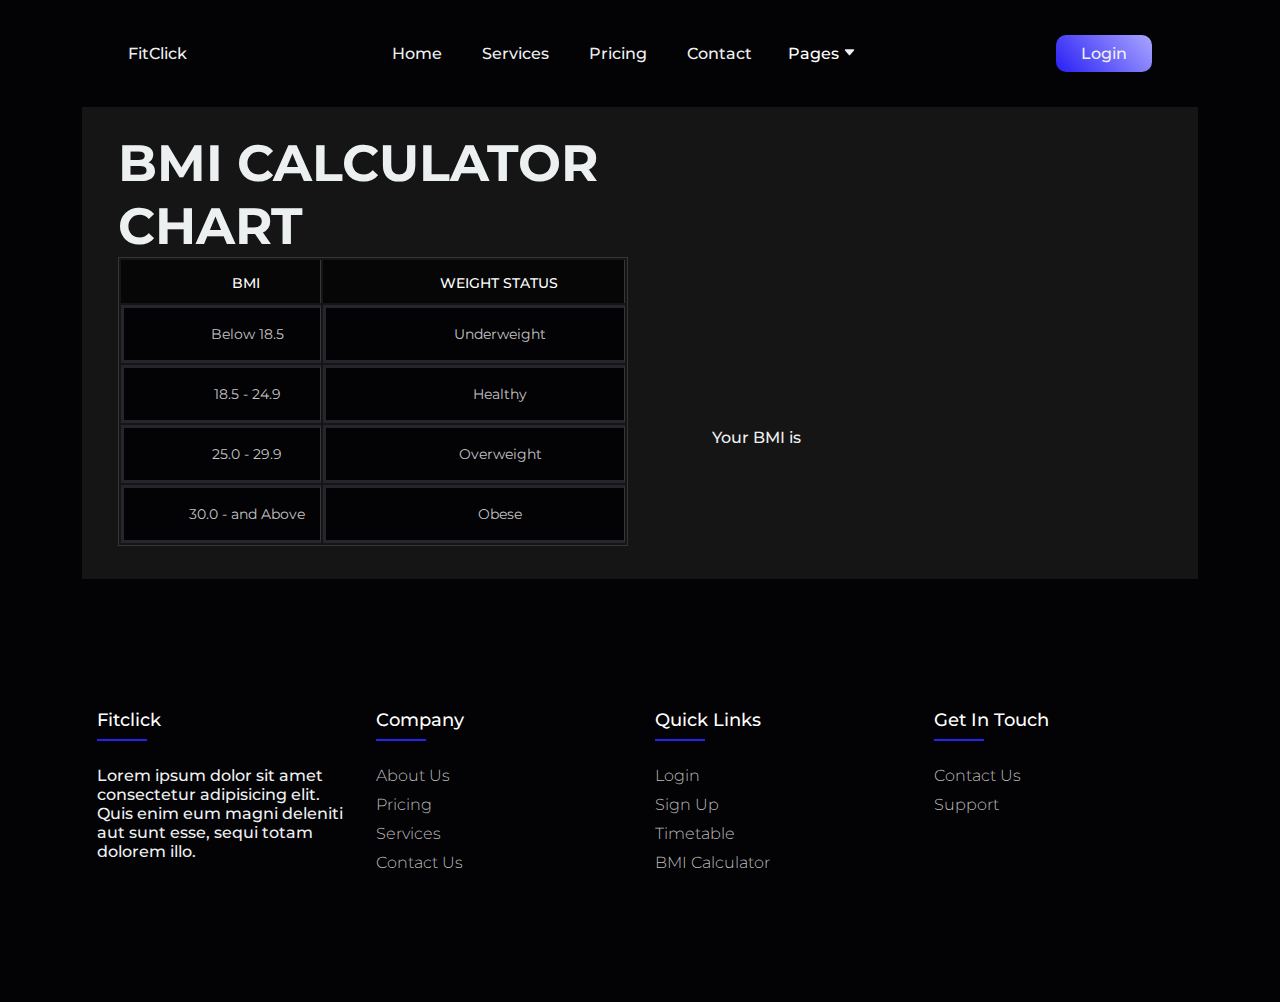
==== bmi.html @ 4f648f8e "Add files via upload" ====
<!DOCTYPE html>
<html lang="en">

<head>
    <meta charset="UTF-8">
    <meta http-equiv="X-UA-Compatible" content="IE=edge">
    <meta name="viewport" content="width=device-width, initial-scale=1.0">
    <title>Document</title>
    <!-- Google Font -->
    <link href="https://fonts.googleapis.com/css?family=Muli:300,400,500,600,700,800,900&display=swap" rel="stylesheet">
    <link href="https://fonts.googleapis.com/css?family=Oswald:300,400,500,600,700&display=swap" rel="stylesheet">
    <link rel="stylesheet" href="stylesheet.css">

    <link href="bootstrap-grid.min.css" rel="stylesheet">
    <!-- <link href="https://cdn.jsdelivr.net/npm/bootstrap@5.2.0/dist/css/bootstrap.min.css" rel="stylesheet" integrity="sha384-gH2yIJqKdNHPEq0n4Mqa/HGKIhSkIHeL5AyhkYV8i59U5AR6csBvApHHNl/vI1Bx" crossorigin="anonymous"> -->
    <link rel="stylesheet" href="https://cdn.jsdelivr.net/npm/bootstrap-icons@1.9.1/font/bootstrap-icons.css">
    <link rel="stylesheet" href="https://cdnjs.cloudflare.com/ajax/libs/font-awesome/4.7.0/css/font-awesome.min.css">
</head>

<body>
    <header>
        <a href="index.html">FitClick</a>
        <nav>
            <ul class="nav__links">
                <li><a class="list-link" href="index.html">Home</a></li>
                <li><a class="list-link" href="services.html">Services</a></li>
                <li><a class="list-link" href="services.html#pricing">Pricing</a></li>
                <li><a class="list-link" href="contact.html">Contact</a></li>
                <div class="dropdown">
                    <button class="dropbtn" onclick="myFunction()">Pages
                        <svg xmlns="http://www.w3.org/2000/svg" width="13" height="13" fill="currentColor" class="bi bi-caret-down-fill" viewBox="0 0 16 16">
                            <path d="M7.247 11.14 2.451 5.658C1.885 5.013 2.345 4 3.204 4h9.592a1 1 0 0 1 .753 1.659l-4.796 5.48a1 1 0 0 1-1.506 0z"/>
                          </svg>
                    </button>
                    <div class="dropdown-content" id="myDropdown">
                        <a class="list-link" href="bmi.html">BMI Calculator</a>
                        <a class="list-link" href="timetable.html">Timetable</a>
                    </div>
                </div>

            </ul>
        </nav>
        <a href="login.html" class="cta"><button class="btn-purple">Login</button></a>
        <!-- <a href="login.html" class="cta"><button class="btn-purple">Login</button></a> -->
        <a onclick="openNav()" class="menu" href="#"><button class="menu-btn">
                <h2><svg xmlns="http://www.w3.org/2000/svg" width="30" height="30" fill="white" class="bi bi-list"
                        viewBox="0 0 16 16">
                        <path fill-rule="evenodd"
                            d="M2.5 12a.5.5 0 0 1 .5-.5h10a.5.5 0 0 1 0 1H3a.5.5 0 0 1-.5-.5zm0-4a.5.5 0 0 1 .5-.5h10a.5.5 0 0 1 0 1H3a.5.5 0 0 1-.5-.5zm0-4a.5.5 0 0 1 .5-.5h10a.5.5 0 0 1 0 1H3a.5.5 0 0 1-.5-.5z" />
                    </svg></h1>
            </button></a>
    </header>

    <div id="mobile__menu" class="overlay">
        <a class="close" onclick="closeNav()">&times;</a>
        <div class="overlay__content">
            <a class="list-link" href="index.html">Home</a>
            <a class="list-link" href="services.html">Services</a>
            <a class="list-link" href="services.html#pricing">Pricing</a>
            <a class="list-link" href="contact.html">Contact</a>
            <a class="list-link" href="bmi.html">BMI Calculator</a>
            <a class="list-link" href="timetable.html">Timetable</a>
            <!-- <div class="dropdown">
                <button class="dropbtn" onclick="myFunction()">Pages
                    <i class="fa fa-caret-down"></i>
                </button>
                <div class="dropdown-content" id="myDropdown">

                </div>
            </div> -->

            <a href="login.html" class="cta"><button class="btn-purple">Login</button></a>
        </div>
    </div>



    <div class="container">
        <div class="contact-section-container">
            <div class="container ">
                <div class="row p-4">

                    <div class="col-lg-6">
                        <div class="section-title chart-title">

                            <h2>BMI CALCULATOR CHART</h2>
                        </div>
                        <div class="chart-table">
                            <table>
                                <thead>
                                    <tr>
                                        <th>Bmi</th>
                                        <th>WEIGHT STATUS</th>
                                    </tr>
                                </thead>
                                <tbody>
                                    <tr>
                                        <td class="point">Below 18.5</td>
                                        <td>Underweight</td>
                                    </tr>
                                    <tr>
                                        <td class="point">18.5 - 24.9</td>
                                        <td>Healthy</td>
                                    </tr>
                                    <tr>
                                        <td class="point">25.0 - 29.9</td>
                                        <td>Overweight</td>
                                    </tr>
                                    <tr>
                                        <td class="point">30.0 - and Above</td>
                                        <td>Obese</td>
                                    </tr>
                                </tbody>
                            </table>
                        </div>
                    </div>

                    <div class="col-lg-6 p-5">
                        <div class="container">
                            <form action="">
                                <div class="user-box fadeIn second">
                                    <input type="text" name="" id="height" required />
                                    <label for="">Height in CM</label>
                                </div>
                                <div class="user-box fadeIn third">
                                    <input type="text" name="" id="weight" required />
                                    <label for="">Weignt in KG</label>
                                </div>

                                <button class="animated-btn fadeIn fourth">Submit</button>
                            </form>
                            <p>Your BMI is <span id="results"></span></p>
                        </div>
                    </div>
                </div>
            </div>

        </div>
    </div>
    </div>
    </div>
    <!-- Contact Section End -->




    <footer class="footer">
        <div class="container">
            <div class="footer-row">
                <div class="footer-col">
                    <h4>Fitclick</h4>
                    <p>Lorem ipsum dolor sit amet consectetur adipisicing elit. Quis enim eum magni deleniti aut sunt
                        esse, sequi totam dolorem illo.</p>
                </div>
                <div class="footer-col">
                    <h4>Company</h4>
                    <ul>
                        <li><a href="index.html">About Us</a></li>
                        <li><a href="services.html#pricing">Pricing</a></li>
                        <li><a href="services.html">Services</a></li>
                        <li><a href="contact.html">Contact Us</a></li>
                        
                    </ul>
                </div>
                <div class="footer-col">
                    <h4>Quick Links</h4>
                    <ul>
                        <li><a href="login.html">Login</a></li>
                        <li><a href="signup.html">Sign Up</a></li>
                        <li><a href="timetable.html">Timetable</a></li>
                        <li><a href="bmi.html">BMI Calculator</a></li>
                    </ul>
                </div>
                <div class="footer-col">
                    <h4>Get in touch</h4>
                    <ul>
                        <li><a href="contact.html">Contact Us</a></li>
                        <li><a href="contact.html">Support</a></li>
                    </ul>

                </div>
            </div>
        </div>
    </footer>


    <script type="text/javascript" src="index.js"></script>
</body>

</html>
---- stylesheet.css ----
@import url('https://fonts.googleapis.com/css2?family=Montserrat:wght@500&display=swap');
:root{
    --black: #030204;
    --blue: #281FF5;
}
*{
    box-sizing: border-box;
    margin: 0;
    padding: 0;
    color: #edf0f1;
    font-family: "Montserrat", sans-serif;
}
body{
    background-color: var(--black);
}
li, a,button, p{
    font-family: "Montserrat", sans-serif;
    font-weight: 500;
    font-size: 16px;
    color: #edf0f1;
    text-decoration: none;

}

header{
    display: flex; 
    justify-content: space-between;
    align-items: center;
    padding: 30px 10%;
}
.logo{
    cursor:pointer;
}

.nav__links{
    list-style: none;
}

.nav__links li{
    display: inline-block;
    padding: 0px 20px;

}

.menu-btn{
    background-color: transparent;
    width: 15px;
    border: none;
}  

.nav__links {
    width: 100%;
    display: flex;
    justify-content: space-around;
    align-items: center;
    list-style: none;
  }
  
  .nav__links .list-link {
    position: relative;
    color: var(--light);
    text-decoration: none;
    padding: 7px 0;
    /* font-size: 1.3rem; */
  }
  
  .nav__links .list-link::after {
    content: '';
    position: absolute;
    bottom: 0;
    left: 50%;
    width: 0%;
    height: 2px;
    background: white;
    transition: 0.4s ease-out;
  }
  
  .nav__links .list-link:hover:after {
    left: 0;
    width: 100%;
  }
  
  .dropdown {
    float: left;
    overflow: hidden;
  }
  
  .dropdown .dropbtn {
    cursor: pointer;
    font-size: 16px;  
    border: none;
    outline: none;
    color: white;
    padding: 14px 16px;
    background-color: inherit;
    font-family: inherit;
    margin: 0;
  }
  .dropdown-content {
    display: none;
    /* flex-direction: column; */
    position: absolute;
    background-color: var(--black);
    min-width: 160px;
    box-shadow: 0px 8px 16px 0px rgba(0,0,0,0.2);
    z-index: 1;
  }
  
  .dropdown-content a {
    float: none;
    color: white;
    padding: 12px 16px;
    text-decoration: none;
    display: block;
    text-align: center;
  }
  
  .dropdown-content a:hover {
    background-color: var(--black);
  }
  
  .show {
    display: block;
  }
/* .nav__links li a{
    transition: all 0.3s ease 0s;
}

.nav__links li a:hover{
    color: var(--blue);
} */

.btn-purple{
    padding: 9px 25px;
    background: rgb(170,166,255);
background: linear-gradient(228deg, rgba(170,166,255,1) 0%, rgba(40,31,245,1) 100%);
    border: none;
    border-radius: 10px;
    cursor: pointer;
    transition: all 0.3s ease 0s;
}

.menu{
    display: none;
}

@media only screen and (max-width: 800px) {
    .nav__links, .cta {
        display: none;
    }
    .menu {
        display: inherit;
    }

    main .hero-body{
        gap: 5em;
        flex-wrap: wrap-reverse;
    }
    .content{
        justify-content: center;
        align-items: center;
    }
    .gray-box1,.gray-box2, .blue-rectangle{
        display: none;
    }
    .blue-box{
        left:0;
        display: none;
    }
    .hero-body{
        gap: 5em;
        flex-wrap: wrap;
    }
    .ss-pic img {
		height: auto;
	}
    .ss-text {
		margin-bottom: 20px;
    }
}

/* Mobile Nav */

.overlay {
    height: 100%;
    width: 0;
    position: fixed;
    z-index: 1;
    left: 0;
    top: 0;
    background-color: var(--black);
    overflow-x: hidden;
    transition: all 0.5s ease 0s;
}

.overlay__content {
    display: flex;
    height: 100%;
    flex-direction: column;
    align-items: center;
    justify-content: center;
}

.overlay a {
    padding: 15px;
    font-size: 28px;
    display: block;
    transition: all 0.3s ease 0s;
}

.overlay a:hover, .overlay a:focus {
    color: var(--blue);
}
.overlay .close {
    position: absolute;
    top: 20px;
    right: 45px;
    font-size: 60px;
    cursor: pointer;
}



@media screen and (max-height: 450px) {
    .overlay a {
        font-size: 20px
    }
    .overlay .close {
        font-size: 40px;
        top: 15px;
        right: 35px
    }
}

/* Reuseable */

/* .section{
    padding: 9rem;
}

.grid{
    display: grid;
    gap: 9rem;
}

.grid-two-column{
    grid-template-columns: repeat(2, 1fr);
    
} */

/* Hero section */
main{
    margin-bottom: 50px;
}
.section{
    margin-bottom: 250px;
}

.section2{
    margin-bottom: 150px;
}
img{
    max-width: 100%;
}

a{
    text-decoration: none;
    color: #edf0f1;
}

.container{
    max-width: 90%;
    margin: 0 auto;
    margin-bottom: 60px;
}

.row{
    display: flex;
}

.hero-body{
    padding: 2em 0 0 0;
    align-items: center;
}

.hero-body>*{
    flex-basis: 100%;
}

.content{
    flex-wrap: wrap;
    gap: 0.5rem
}

h1{
    font-size: clamp(2.5em, 4.8vw, 5.4em);
    color: #edf0f1;
    margin-top: 0;
}

h2{
    font-size: clamp(2.0em, 4.0vw, 5.0em);
    color: #edf0f1;
    margin-top: 0;
}

/* span{
    display: inline-block;
    background-color: white;
    transform: skew(-10deg);
    -webkit-transform: skew(-10deg);
    -moz-transform: skew(-10deg);
    -ms-transform: skew(-10deg);
    -o-transform: skew(-10deg);
    border-radius: 10px;
    
} */

.btn{
    background-color: var(--blue);
    padding: 0.9em 3em;
    color:#edf0f1;
    font-size: 20px;
    text-transform: uppercase;
    border-radius: 10px;

}

.img-body{
    background-size: contain;
    background-position: center;
    background-repeat: no-repeat;
    justify-content: center;
}

.img-body img{
    position: relative;
    /* bottom: -86px; */
    width: 400px;
    border-radius: 20px;

    /* clip-path: circle(50% at 154px 175px); */

}
.header-input-btn{
    flex: content;

}
.header-input{
    background-color: rgba(60, 60, 60, 0.8);
    border: none;
    border-radius: 5px;
    /* width: 70%; */
}

.header-content__input{
    width: 100%;
    margin: 2rem 0 1rem;
    display: flex;
}

.header-content__input input {
    flex: 2;
    width: 100%;
    min-height: 50px;
    font-family: var(--font-family);
    font-weight: 400;
    font-size: 20px;
    line-height: 28px;
    background: rgba(60, 60, 60, 0.8);
    border: 2px solid var(--color-footer);
    padding: 0 1rem;
    outline: none;
    color: #fff;

    border-top-left-radius: 5px;
    border-bottom-left-radius: 5px;
}

.header-content__input button {
    flex: 0.8;
    width: 100%;
    min-height: 50px;
    font-family: var(--font-family);
    font-weight: 200;
    font-size: 20px;
    line-height: 27px;
    background: rgb(170,166,255);
background: linear-gradient(228deg, rgba(170,166,255,1) 0%, rgba(40,31,245,1) 100%);
    /* border: 2px solid var(--blue); */
    padding: 0 1rem;
    color: #fff;
    cursor: pointer;
    outline: none;
    border-radius: 10px;
    margin-left: 6px;
}

.blue-box {
    position: absolute;
    z-index: 2; 
    /* background: rgb(170,166,255); */
background: linear-gradient(228deg, rgba(170,166,255,1) 0%, rgba(40,31,245,1) 100%);
    width: 180px;
    left: 680px;
    top: 400px;
    height: 220px;
    border-radius: 20px;
    padding: 20px;
  }

.center{
    display: flex;
    height: 80%;
    flex-direction: column;
    align-items: center;
    justify-content: center;
}

.round-btn{
    background-color: hsla(276, 100%, 78%, 0.21);
    border-radius: 50px;
    margin-top: 20px;
    padding: 10px;
    border:  1px solid #7300ff4d ;
    box-shadow: 0 4px 8px 0 rgba(0, 0, 0, 0.2), 0 6px 20px 0 rgba(0, 0, 0, 0.19);
}

.blue-rectangle{
    position: absolute;
    z-index: -1; 
    background: rgb(170,166,255);
    background: linear-gradient(228deg, rgba(170,166,255,1) 0%, rgba(40,31,245,1) 100%);
    width: 180px;
    left: 1082px;
    top: 450px;
    height: 70px;
    
    padding: 20px;
}

.gray-box1{
    /* 4D3F43 */
    position: absolute;
    z-index: -1; 
    background: #2a2a3377;
    /* background: linear-gradient(228deg, rgba(170,166,255,1) 0%, rgba(40,31,245,1) 100%); */
    width: 560px;
    left: 702px;
    top: 250px;
    height: 220px;
    
    padding: 20px;
}

.gray-box2{
    position: absolute;
    z-index: -1; 
    background: #2a2a3377;
    /* background: linear-gradient(228deg, rgba(170,166,255,1) 0%, rgba(40,31,245,1) 100%); */
    width: 180px;
    left: 652px;
    top: 300px;
    height: 70px;
    
    padding: 20px;
}

.img-body2 img{
    position: relative;
    /* bottom: -86px; */
    width: 340px;
    border-radius: 20px;

    /* clip-path: circle(50% at 154px 175px); */

}

.col{
    
    display: flex;
    flex-direction: column;    
}

.card{
    background-color: #2a2a3377;
    margin-top: 10px;
    padding: 20px;
    padding-top: 35px;
    border-radius: 15px;
    margin-right: 0px;
    /* z-index: 1; */
}
.card h1{
    z-index: 1;
}
.number{
    color: #2a2a33fb;
    font-size: 40px;
    font-weight: 800;
    z-index: -2;
}

.avatar{
    width: 80px;
    border-radius: 100px;
    margin-right: 8px;
}
@media (max-width: 800px) {
    .avatar{
        width: 50px;
        border-radius: 100px;
        margin-right: 8px;
    }
}

.card .row{
    align-items: center;
}

.testimonials .card{
    width: 75%;
}

.card-right{
    display: flex;
    justify-content: flex-end;
    align-items: flex-end;
    float: right;
    
}
.card-left{
    display: flex;
    justify-content: flex-start;
    float: left;
}

.bar{
    background: rgb(3,2,4);
    background: linear-gradient(260deg, rgba(3,2,4,1) 0%, rgba(65,63,63,1) 100%);
    width: 90%;
    margin-top: 20px;
    margin-bottom: 20px;
    padding: 20px;
    display: flex;
    align-items: baseline;
}
.bar h3{
    font-size: 40px;
}
.number-white{
    font-size: 40px;
    font-weight: 800;
    color: #fff;
}

.brand{
    display: flex;
    flex-wrap: wrap;
    justify-content: center;
    align-items: center;
}

.brand div{
    flex: 1;
    max-width: 150px;
    min-width: 120px;
    margin: 1rem;

    display: flex;
    justify-content: center;
    align-items: center;
}
.section__padding{
    padding: 2rem 6rem;
    /* margin-bottom: 50px; */
}

.purple-box{
    background: rgb(170,166,255);
    background: linear-gradient(228deg, rgba(170,166,255,1) 0%, rgba(40,31,245,1) 100%);
    padding: 0 0 0 0;
}
/* .purple-box .content {
    padding-left: 2em;
} */

.purple-box .hero-body{
    padding-top: 0;
    padding-right: 0;
}


.white-btn{
    background-color: #edf0f1;
    border-radius: 11px;
    color: black;
    padding: 15px 12px;
    border: none;
}

button{
    cursor: pointer;
}

/* .flex1 { flex: 1 1 40em; }
.flex2 { flex: 2 2 0em; }  */

.contact-section h3{
    font-size: 35px;
}
.flex-container {
    display: flex;
    align-items: stretch;
    /* background-color: #f1f1f1; */
  }

  @media (max-width: 800px) {
    .flex-container {
      flex-direction: column;
    }
  }
/* .flex3 {
    flex: 4;
}
.flex1 {
    flex: 2;
    align-items: center;
    justify-content: center;
    align-self: center;
  } */

hr{
    max-width: 90%;
    margin: auto;
    color: rgb(26, 26, 26);
    background-color: rgb(26, 26, 26);
}


@import url('https://fonts.googleapis.com/css2?family=Poppins:wght@300;400;500;600;700&display=swap');

/* *{
	margin:0;
	padding:0;
	box-sizing: border-box;
}
.container{
	max-width: 1170px;
	margin:auto;
} */
/* .row{
	display: flex;
	flex-wrap: wrap;
} */
ul{
	list-style: none;
}
.footer{
	background-color: var(--black);
    padding: 70px 0;
}

.footer-row{
    display: flex;
	flex-wrap: wrap;
}
.footer-col{
   width: 25%;
   padding: 0 15px;
}
.footer-col h4{
	font-size: 18px;
	color: #ffffff;
	text-transform: capitalize;
	margin-bottom: 35px;
	font-weight: 500;
	position: relative;
}
.footer-col h4::before{
	content: '';
	position: absolute;
	left:0;
	bottom: -10px;
	background-color: #281FF5;
	height: 2px;
	box-sizing: border-box;
	width: 50px;
}
.footer-col ul li:not(:last-child){
	margin-bottom: 10px;
}
.footer-col ul li a{
	font-size: 16px;
	text-transform: capitalize;
	color: #ffffff;
	text-decoration: none;
	font-weight: 300;
	color: #bbbbbb;
	display: block;
	transition: all 0.3s ease;
}
.footer-col ul li a:hover{
	color: #ffffff;
	padding-left: 8px;
}
.footer-col .social-links a{
	display: inline-block;
	height: 40px;
	width: 40px;
	background-color: rgba(255,255,255,0.2);
	margin:0 10px 10px 0;
	text-align: center;
	line-height: 40px;
	border-radius: 50%;
	color: #ffffff;
	transition: all 0.5s ease;
}
.footer-col .social-links a:hover{
	color: #24262b;
	background-color: #ffffff;
}

/*responsive*/
@media(max-width: 767px){
  .footer-col{
    width: 50%;
    margin-bottom: 30px;
}
}
@media(max-width: 574px){
  .footer-col{
    width: 100%;
}
}

.spad {
	padding-top: 100px;
	padding-bottom: 100px;
}

.spad-2 {
	padding-top: 50px;
	padding-bottom: 70px;
}
.ss-pic img {
	height: 100%;
	min-width: 100%;
}
.order-lg-first{-ms-flex-order:-1;order:-1}.order-lg-last{-ms-flex-order:13;order:13}.order-lg-0{-ms-flex-order:0;order:0}.order-lg-1{-ms-flex-order:1;order:1}.order-lg-2{-ms-flex-order:2;order:2}.order-lg-3{-ms-flex-order:3;order:3}.order-lg-4{-ms-flex-order:4;order:4}.order-lg-5{-ms-flex-order:5;order:5}.order-lg-6{-ms-flex-order:6;order:6}.order-lg-7{-ms-flex-order:7;order:7}.order-lg-8{-ms-flex-order:8;order:8}.order-lg-9{-ms-flex-order:9;order:9}.order-lg-10{-ms-flex-order:10;order:10}.order-lg-11{-ms-flex-order:11;order:11}.order-lg-12{-ms-flex-order:12;order:12}


.ss-text {
	background: #252525;
	padding: 72px 30px;
	height: 289px;
	position: relative;
	z-index: 1;
	-webkit-transition: all 0.3s;
	-o-transition: all 0.3s;
	transition: all 0.3s;
}

.ss-text:hover {
	background: #363636;
}

.ss-text:hover a {
	color: var(--blue);
}

.ss-text:hover:after {
	background: #363636;
}

.ss-text:after {
	position: absolute;
	left: -15px;
	top: 50%;
	height: 20px;
	width: 20px;
	background: #252525;
	content: "";
	-webkit-transform: rotate(45deg) translateY(-10px);
	-ms-transform: rotate(45deg) translateY(-10px);
	transform: rotate(45deg) translateY(-10px);
	z-index: -1;
	-webkit-transition: all 0.2s;
	-o-transition: all 0.2s;
	transition: all 0.2s;
}

.ss-text.second-row:after {
	left: auto;
	right: 0;
}

.ss-text h4 {
	font-size: 22px;
	color: #ffffff;
	font-weight: 600;
	margin-bottom: 10px;
}

.ss-text p {
	margin-bottom: 11px;
}

.ss-text a {
	font-size: 14px;
	color: #ffffff;
	font-weight: 700;
	text-transform: uppercase;
	-webkit-transition: all 0.3s;
	-o-transition: all 0.3s;
	transition: all 0.3s;
}



/*----- 8. Pricing area css starts -------*/

/* .pricing-area {
	background: #111;
} */
.single-pricing {
	text-align: center;
	border: 2px solid #2E2E2E;
	padding: 25px 50px;
	color: #fff;
    transition: .7s;
}
.single-pricing h2 {
	color: #fff;
	text-transform: uppercase;
	font-size: 20px;
}
.line3 {
	display: inline-block;
	height: 2px;
	width: 60px;
	background: var(--blue);
}
.price-section {
	font-size: 40px;
}
.price-section sup {
	font-size: 18px;
}
.price-section sub {
	font-size: 18px;
}
.deals {
	list-style: none;
}
.deals li {
	border-bottom: 1px solid #4C4C4C;
	padding: 15px 0;
}
.deals li:last-child {
	border-bottom: none;
}
.single-pricing.active {
	background: var(--blue);
}
.single-pricing.active .line3{
	background: #fff;
}
.single-pricing.active .deals li{
	border-color: #fff;
}
.single-pricing a {
	text-decoration: none;
	padding: 7px 15px;
	display: inline-block;
	margin-top: 15px;
	border: 2px solid var(--blue);
	color: #fff;
}
.single-pricing.active a{
    border-color: #fff;
}

.single-pricing:hover {
	background: var(--blue);
}
.single-pricing:hover .line3{
	background: #fff;
}
.single-pricing:hover .deals li{
	border-color: #fff;
}

.single-pricing:hover a{
    border-color: #fff;
}


/*-----  Pricing area ends -------*/


/*---------------------
  Contact Section
-----------------------*/

.contact-section-container {
	background: #151515;
}

.section-title.contact-title {
	text-align: left;
	margin-bottom: 35px;
}

.contact-widget .cw-text {
	overflow: hidden;
	margin-bottom: 35px;
}

.contact-widget .cw-text i {
	font-size: 30px;
	color: var(--blue);
	display: inline-block;
	height: 65px;
	width: 65px;
	background: #363636;
	border-radius: 50%;
	line-height: 65px;
	text-align: center;
	float: left;
	margin-right: 20px;
}

.contact-widget .cw-text p {
	overflow: hidden;
	color: #c4c4c4;
	margin-bottom: 0;
	padding-top: 10px;
}

.contact-widget .cw-text ul {
	overflow: hidden;
	padding-top: 20px;
}

.contact-widget .cw-text ul li {
	list-style: none;
	font-size: 14px;
	color: #c4c4c4;
	margin-right: 25px;
	display: inline-block;
	position: relative;
}

.contact-widget .cw-text ul li:after {
	position: absolute;
	right: -18px;
	top: 0;
	content: "|";
	color: #545454;
}

.contact-widget .cw-text ul li:last-child {
	margin-right: 0;
}

.contact-widget .cw-text ul li:last-child:after {
	display: none;
}

.contact-widget .cw-text.email p {
	padding-top: 20px;
}

.map {
	height: 550px;
	margin-top: 35px;
}

.map iframe {
	width: 100%;
}

.contact-section-container input, textarea{
    flex: 2;
    width: 100%;
    min-height: 45px;
    font-family: var(--font-family);
    font-weight: 400;
    font-size: 20px;
    line-height: 28px;
    background: #151515;
    border: 0.5px solid rgb(194, 194, 194);
    padding: 0 1rem;
    outline: none;
    color: #fff;
    margin-bottom: 8px;
    
}

textarea{
    min-height: 150px;
}



@import url('https://fonts.googleapis.com/css?family=Montserrat:400,800');



.login-form h1 {
	font-weight: bold;
	margin: 0;
}

.login-form h2 {
	text-align: center;
}

.login-form p {
	font-size: 14px;
	font-weight: 100;
	line-height: 20px;
	letter-spacing: 0.5px;
	margin: 20px 0 30px;
}

.login-form span {
	font-size: 12px;
}

.login-form a {
	color: #333;
	font-size: 14px;
	text-decoration: none;
	margin: 15px 0;
}

.animated-btn {
	border-radius: 20px;
	border: 1px solid var(--blue);
	background-color: var(--blue);
	color: #FFFFFF;
	font-size: 12px;
	font-weight: bold;
	padding: 12px 45px;
	letter-spacing: 1px;
	text-transform: uppercase;
	transition: transform 80ms ease-in;
}

.animated-btn:active {
	transform: scale(0.95);
}

.animated-btn:focus {
	outline: none;
}

.animated-btn.ghost {
	background-color: transparent;
	border-color: #FFFFFF;
}

.login-form form {
	/* background-color: #303030; */
	display: flex;
	align-items: center;
	justify-content: center;
	flex-direction: column;
	padding: 0 50px;
	height: 100%;
	text-align: center;
}

.login-form input {
	background-color: #eee;
	border: none;
	padding: 12px 15px;
	margin: 8px 0;
	width: 100%;
}

.login-form .container {
	/* background-color: rgb(45, 45, 45); */
	border-radius: 10px;
  	box-shadow: 0 14px 28px rgba(0,0,0,0.25), 
			0 10px 10px rgba(0,0,0,0.22);
	position: relative;
	overflow: visible;
	width: 768px;
	max-width: 100%;
	min-height: 480px;
}

.login-form .form-container {
	position: absolute;
	top: 0;
	height: 100%;
	transition: all 0.6s ease-in-out;
}

.login-form .sign-in-container {
	left: 0;
	width: 50%;
	z-index: 2;
}

.login-form .container.right-panel-active .sign-in-container {
	transform: translateX(100%);
}

.login-form .sign-up-container {
	left: 0;
	width: 50%;
	opacity: 0;
	z-index: 1;
}

.login-form .container.right-panel-active .sign-up-container {
	transform: translateX(100%);
	opacity: 1;
	z-index: 5;
	animation: show 0.6s;
}

@keyframes show {
	0%, 49.99% {
		opacity: 0;
		z-index: 1;
	}
	
	50%, 100% {
		opacity: 1;
		z-index: 5;
	}
}

.login-form .overlay-container {
	position: absolute;
	top: 0;
	left: 50%;
	width: 50%;
	height: 100%;
	overflow: hidden;
	transition: transform 0.6s ease-in-out;
	z-index: 100;
}

.login-form .container.right-panel-active .overlay-container{
	transform: translateX(-100%);
}

.login-form .overlay {
	background: var(--blue);
	background: -webkit-linear-gradient(to right, #281FF5, #7a73ff);
	background: linear-gradient(to right, #281FF5, #7a73ff);
	background-repeat: no-repeat;
	background-size: cover;
	background-position: 0 0;
	color: #FFFFFF;
	position: relative;
	left: -100%;
	height: 100%;
	width: 200%;
  	transform: translateX(0);
	transition: transform 0.6s ease-in-out;
}

.login-form .container.right-panel-active .overlay {
  	transform: translateX(50%);
}

.login-form .overlay-panel {
	position: absolute;
	display: flex;
	align-items: center;
	justify-content: center;
	flex-direction: column;
	padding: 0 40px;
	text-align: center;
	top: 0;
	height: 100%;
	width: 50%;
	transform: translateX(0);
	transition: transform 0.6s ease-in-out;
}

.login-form .overlay-left {
	transform: translateX(-20%);
}

.login-form .container.right-panel-active .overlay-left {
	transform: translateX(0);
}

.login-form .overlay-right {
	right: 0;
	transform: translateX(0);
}

.login-form .container.right-panel-active .overlay-right {
	transform: translateX(20%);
}

.login-form .social-container {
	margin: 20px 0;
}

.login-form .social-container a {
	border: 1px solid #DDDDDD;
	border-radius: 50%;
	display: inline-flex;
	justify-content: center;
	align-items: center;
	margin: 0 5px;
	height: 40px;
	width: 40px;
}

@media only screen and (max-width: 800px) {
    .sign-in-container{
    display: grid;
    flex-direction: column;
    width: 100%;
    }
    .login-form .overlay-container{
        display: flex;
        flex-direction: column;
        width: 100%;
    }

    .login-form .overlay-panel, .overlay-left, .overlay-right{
        display: flex;
        flex-direction: column;
        width: 100%;
    }
}



@import url("https://fonts.googleapis.com/css2?family=Ubuntu:wght@400;500&display=swap");


.login-form{
    min-height: 80vh;
    margin-top: 40px;
}
.signup-form{
    min-height: 120vh;
    margin-top: 10px;
}

.login-form .container {
  display: block;
  margin: auto;
  /* height: fit-content; */
}

.login-box {
  position: absolute;
  top: 50%;
  left: 50%;
  width: 400px;
  transform: translate(-50%, -50%);
  background-color: #191919;
  box-shadow: 0 8px 25px rgba(0, 0, 0, 0.6);
  border-radius: 10px;
  padding: 40px;
}

.login-box h2 {
  margin: 0 0 30px;
  padding: 0;
  color: #fff;
  text-align: center;
}

 .user-box {
  position: relative;
}

 .user-box input {
  width: 100%;
  padding: 10px 0;
  font-size: 16px;
  color: #fff;
  margin-bottom: 30px;
  border: none;
  border-bottom: 1px solid #fff;
  outline: none;
  background: transparent;
}

 .user-box input:focus {
  border-bottom: 1px solid #315dc5;
}

 .user-box label {
  position: absolute;
  top: 0;
  left: 0;
  padding: 10px 0;
  font-size: 16px;
  color: #fff;
  pointer-events: none;
  transition: 0.5s;
}

 .user-box input:focus ~ label,
 .user-box input:valid ~ label {
  top: -20px;
  left: 0;
  color: var(--blue);
  font-size: 13px;
}

.animated-btn {
  border: 0;
  font-size: 16px;
  background: none;
  display: block;
  margin: 20px auto;
  text-align: center;
  border: 2px solid #315dc5;;
  padding: 14px 40px;
  outline: none;
  color: #315dc5;;
  transition: 0.45s;
  cursor: pointer;
  border-radius: 0;
}

.animated-btn:hover {
  border-radius: 24px;
  color: #fff;
  background-color: #315dc5;
}

/* animation */

.fadeInDown {
  animation-name: fadeInDown;
  animation-duration: 1s;
  animation-fill-mode: both;
}

@keyframes fadeInDown {
  0% {
    opacity: 0;
    top: -100%;
    transform: rotate(160deg);
  }
  50% {
    opacity: 0.5;
    top: 55%;
  }
  100% {
    top: 50%;
    opacity: 1;
  }
}

/* fade in effect */

.fadeIn {
  opacity: 0;
  animation: fadeIn ease-in 1s;
  animation-fill-mode: both;
  animation-duration: 1s;
}

@keyframes fadeIn {
  from {
    opacity: 0;
  }
  to {
    opacity: 1;
  }
}

.fadeIn .first {
  animation-delay: 0.4s;
}
.fadeIn .second {
  animation-delay: 0.6s;
}
.fadeIn .third {
  animation-delay: 0.8s;
}
.fadeIn .fourth {
  animation-delay: 1s;
}

.login-form a{
    color: #315dc5;
}



.signup-box {
    position: absolute;
    top: 50%;
    left: 50%;
    width: 400px;
    height: fit-content;
    transform: translate(-50%,-30%);
    background-color: #191919;
    box-shadow: 0 8px 25px rgba(0, 0, 0, 0.6);
    border-radius: 10px;
    padding: 40px;
    min-height: max-content;
  }

input[type='radio'], input[type='checkbox']{
    accent-color: var(--blue);
    width: 16px;
    height: 16px;
    margin-right: 4px;
}



.membership-form{
    background-color: #191919;
    border-radius: 10px;
    padding: 50px;
}




#price-checkout{
    margin-top: 30px;
    text-align: center;
    
}
  .counter-div .col-lg-3,.counter-div .col-md-6{
text-align:center;
  }


  .chart-table table {
	border: 1px solid #363636;
	width: 100%;
}

.chart-table table thead {
	border-bottom: 1px solid #363636;
}

.chart-table table thead tr th {
	background: #060606;
	font-size: 14px;
	color: #ffffff;
	font-weight: 500;
	text-transform: uppercase;
	border-right: 1px solid #363636;
	padding: 14px 0 11px 50px;
}

.chart-table table tbody tr:nth-child(even) {
	background: #111111;
}

.chart-table table tbody tr td {
	font-size: 14px;
	color: #c4c4c4;
	border-right: 1px solid #363636;
	padding: 17px 0 17px 50px;
}

.chart-table table tbody tr td.point {
	width: 200px;
}



/*---------------------
  Class Details Section
-----------------------*/
.table{
    overflow-x: auto;
}

td{
    border: #24262b solid;
    background-color: var(--black);
    padding: 8px;
    text-align: center;
}

thead, th{
    background-color: var(--blue);
    padding: 25px 25px;
    text-align: center;
}
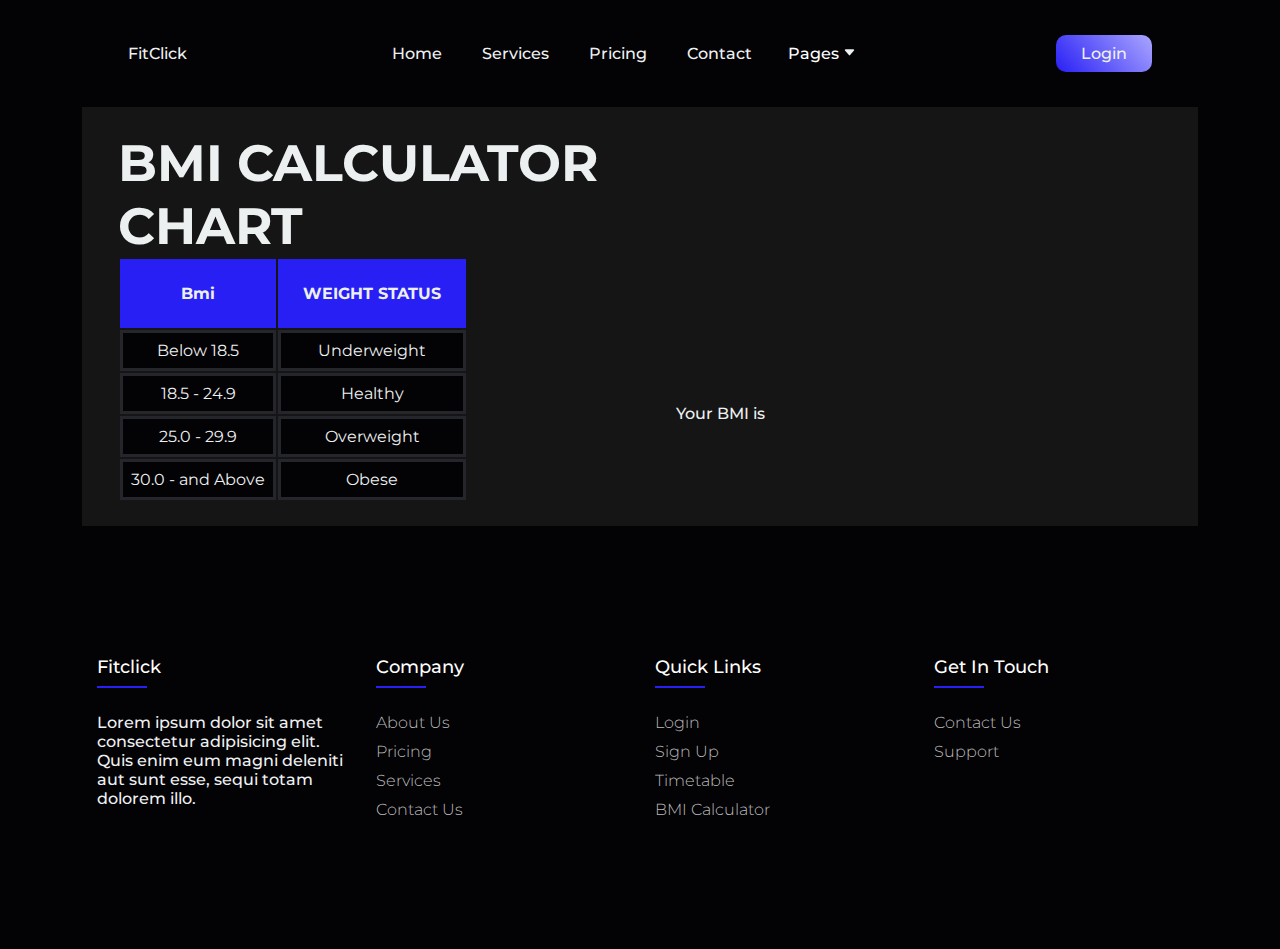
==== commit f0c64d46: "Add files via upload" ====
--- a/bmi.html
+++ b/bmi.html
@@ -115,7 +115,7 @@
                         </div>
                     </div>
 
-                    <div class="col-lg-6 p-5">
+                    <div class="col-lg-6 pt-4">
                         <div class="container">
                             <form action="">
                                 <div class="user-box fadeIn second">
--- a/stylesheet.css
+++ b/stylesheet.css
@@ -1440,40 +1440,6 @@
   }
 
 
-  .chart-table table {
-	border: 1px solid #363636;
-	width: 100%;
-}
-
-.chart-table table thead {
-	border-bottom: 1px solid #363636;
-}
-
-.chart-table table thead tr th {
-	background: #060606;
-	font-size: 14px;
-	color: #ffffff;
-	font-weight: 500;
-	text-transform: uppercase;
-	border-right: 1px solid #363636;
-	padding: 14px 0 11px 50px;
-}
-
-.chart-table table tbody tr:nth-child(even) {
-	background: #111111;
-}
-
-.chart-table table tbody tr td {
-	font-size: 14px;
-	color: #c4c4c4;
-	border-right: 1px solid #363636;
-	padding: 17px 0 17px 50px;
-}
-
-.chart-table table tbody tr td.point {
-	width: 200px;
-}
-
 
 
 /*---------------------
